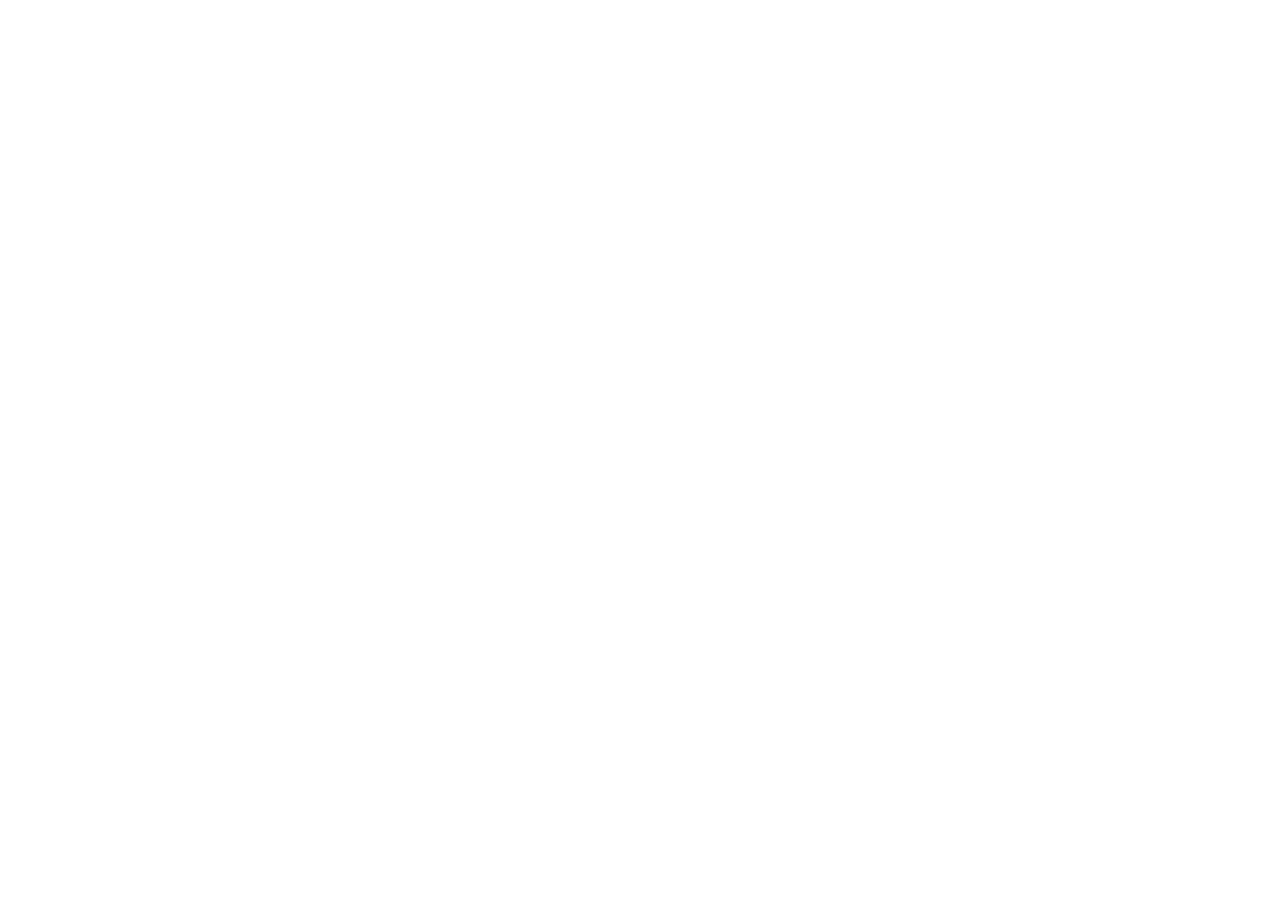
==== newstimes/index.html @ cd4c1b97 "first commit" ====
<!DOCTYPE html>
<html lang="en">
<head>
    <meta charset="UTF-8">
    <meta http-equiv="X-UA-Compatible" content="IE=edge">
    <meta name="viewport" content="width=device-width, initial-scale=1.0">
    <title>NewsCatcher</title>
    <link rel="stylesheet" href="style.css">
    
</head>
<body>
    


    <script src="main.js"></script>
</body>
</html>
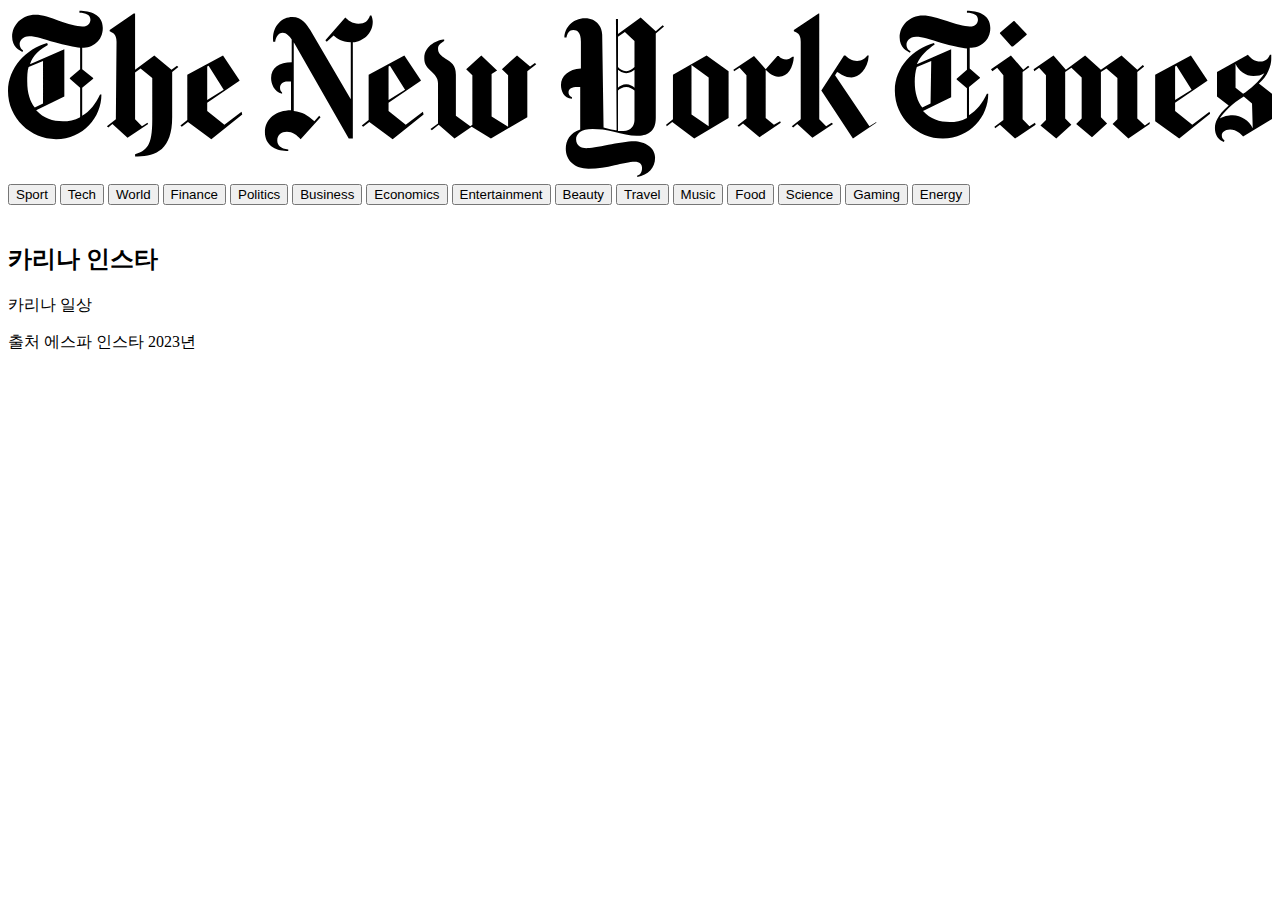
==== commit 9064cc59: "first commit" ====
--- a/newstimes/index.html
+++ b/newstimes/index.html
@@ -1,17 +1,67 @@
 <!DOCTYPE html>
 <html lang="en">
-<head>
-    <meta charset="UTF-8">
-    <meta http-equiv="X-UA-Compatible" content="IE=edge">
-    <meta name="viewport" content="width=device-width, initial-scale=1.0">
+  <head>
+    <meta charset="UTF-8" />
+    <meta http-equiv="X-UA-Compatible" content="IE=edge" />
+    <meta name="viewport" content="width=device-width, initial-scale=1.0" />
     <title>NewsCatcher</title>
-    <link rel="stylesheet" href="style.css">
-    
-</head>
-<body>
-    
+    <link
+      href="https://cdn.jsdelivr.net/npm/bootstrap@5.2.3/dist/css/bootstrap.min.css"
+      rel="stylesheet"
+      integrity="sha384-rbsA2VBKQhggwzxH7pPCaAqO46MgnOM80zW1RWuH61DGLwZJEdK2Kadq2F9CUG65"
+      crossorigin="anonymous"
+    />
+    <link rel="stylesheet" href="style.css" />
+  </head>
+  <body>
+    <section class="container">
+      <section>
+        <div class="head-line">
+          <svg viewBox="0 0 184 25" fill="#000">
+            <path
+              d="M13.8 2.9c0-2-1.9-2.5-3.4-2.5v.3c.9 0 1.6.3 1.6 1 0 .4-.3 1-1.2 1-.7 0-2.2-.4-3.3-.8C6.2 1.4 5 1 4 1 2 1 .6 2.5.6 4.2c0 1.5 1.1 2 1.5 2.2l.1-.2c-.2-.2-.5-.4-.5-1 0-.4.4-1.1 1.4-1.1.9 0 2.1.4 3.7.9 1.4.4 2.9.7 3.7.8v3.1L9 10.2v.1l1.5 1.3v4.3c-.8.5-1.7.6-2.5.6-1.5 0-2.8-.4-3.9-1.6l4.1-2V6l-5 2.2C3.6 6.9 4.7 6 5.8 5.4l-.1-.3c-3 .8-5.7 3.6-5.7 7 0 4 3.3 7 7 7 4 0 6.6-3.2 6.6-6.5h-.2c-.6 1.3-1.5 2.5-2.6 3.1v-4.1l1.6-1.3v-.1l-1.6-1.3V5.8c1.5 0 3-1 3-2.9zm-8.7 11l-1.2.6c-.7-.9-1.1-2.1-1.1-3.8 0-.7 0-1.5.2-2.1l2.1-.9v6.2zm10.6 2.3l-1.3 1 .2.2.6-.5 2.2 2 3-2-.1-.2-.8.5-1-1V9.4l.8-.6 1.7 1.4v6.1c0 3.8-.8 4.4-2.5 5v.3c2.8.1 5.4-.8 5.4-5.7V9.3l.9-.7-.2-.2-.8.6-2.5-2.1L18.5 9V.8h-.2l-3.5 2.4v.2c.4.2 1 .4 1 1.5l-.1 11.3zM34 15.1L31.5 17 29 15v-1.2l4.7-3.2v-.1l-2.4-3.6-5.2 2.8v6.6l-1 .8.2.2.9-.7 3.4 2.5 4.5-3.6-.1-.4zm-5-1.7V8.5l.2-.1 2.2 3.5-2.4 1.5zM53.1 2c0-.3-.1-.6-.2-.9h-.2c-.3.8-.7 1.2-1.7 1.2-.9 0-1.5-.5-1.9-.9l-2.9 3.3.2.2 1-.9c.6.5 1.1.9 2.5 1v8.3L44 3.2c-.5-.8-1.2-1.9-2.6-1.9-1.6 0-3 1.4-2.8 3.6h.3c.1-.6.4-1.3 1.1-1.3.5 0 1 .5 1.3 1v3.3c-1.8 0-3 .8-3 2.3 0 .8.4 2 1.6 2.3v-.2c-.2-.2-.3-.4-.3-.7 0-.5.4-.9 1.1-.9h.5v4.2c-2.1 0-3.8 1.2-3.8 3.2 0 1.9 1.6 2.8 3.4 2.7v-.2c-1.1-.1-1.6-.6-1.6-1.3 0-.9.6-1.3 1.4-1.3.8 0 1.5.5 2 1.1l2.9-3.2-.2-.2-.7.8c-1.1-1-1.7-1.3-3-1.5V5l8 14h.6V5c1.5-.1 2.9-1.3 2.9-3zm7.3 13.1L57.9 17l-2.5-2v-1.2l4.7-3.2v-.1l-2.4-3.6-5.2 2.8v6.6l-1 .8.2.2.9-.7 3.4 2.5 4.5-3.6-.1-.4zm-5-1.7V8.5l.2-.1 2.2 3.5-2.4 1.5zM76.7 8l-.7.5-1.9-1.6-2.2 2 .9.9v7.5l-2.4-1.5V9.6l.8-.5-2.3-2.2-2.2 2 .9.9V17l-.3.2-2.1-1.5v-6c0-1.4-.7-1.8-1.5-2.3-.7-.5-1.1-.8-1.1-1.5 0-.6.6-.9.9-1.1v-.2c-.8 0-2.9.8-2.9 2.7 0 1 .5 1.4 1 1.9s1 .9 1 1.8v5.8l-1.1.8.2.2 1-.8 2.3 2 2.5-1.7 2.8 1.7 5.3-3.1V9.2l1.3-1-.2-.2zm18.6-5.5l-1 .9-2.2-2-3.3 2.4V1.6h-.3l.1 16.2c-.3 0-1.2-.2-1.9-.4l-.2-13.5c0-1-.7-2.4-2.5-2.4s-3 1.4-3 2.8h.3c.1-.6.4-1.1 1-1.1s1.1.4 1.1 1.7v3.9c-1.8.1-2.9 1.1-2.9 2.4 0 .8.4 2 1.6 2V13c-.4-.2-.5-.5-.5-.7 0-.6.5-.8 1.3-.8h.4v6.2c-1.5.5-2.1 1.6-2.1 2.8 0 1.7 1.3 2.9 3.3 2.9 1.4 0 2.6-.2 3.8-.5 1-.2 2.3-.5 2.9-.5.8 0 1.1.4 1.1.9 0 .7-.3 1-.7 1.1v.2c1.6-.3 2.6-1.3 2.6-2.8s-1.5-2.4-3.1-2.4c-.8 0-2.5.3-3.7.5-1.4.3-2.8.5-3.2.5-.7 0-1.5-.3-1.5-1.3 0-.8.7-1.5 2.4-1.5.9 0 2 .1 3.1.4 1.2.3 2.3.6 3.3.6 1.5 0 2.8-.5 2.8-2.6V3.7l1.2-1-.2-.2zm-4.1 6.1c-.3.3-.7.6-1.2.6s-1-.3-1.2-.6V4.2l1-.7 1.4 1.3v3.8zm0 3c-.2-.2-.7-.5-1.2-.5s-1 .3-1.2.5V9c.2.2.7.5 1.2.5s1-.3 1.2-.5v2.6zm0 4.7c0 .8-.5 1.6-1.6 1.6h-.8V12c.2-.2.7-.5 1.2-.5s.9.3 1.2.5v4.3zm13.7-7.1l-3.2-2.3-4.9 2.8v6.5l-1 .8.1.2.8-.6 3.2 2.4 5-3V9.2zm-5.4 6.3V8.3l2.5 1.8v7.1l-2.5-1.7zm14.9-8.4h-.2c-.3.2-.6.4-.9.4-.4 0-.9-.2-1.1-.5h-.2l-1.7 1.9-1.7-1.9-3 2 .1.2.8-.5 1 1.1v6.3l-1.3 1 .2.2.6-.5 2.4 2 3.1-2.1-.1-.2-.9.5-1.2-1V9c.5.5 1.1 1 1.8 1 1.4.1 2.2-1.3 2.3-2.9zm12 9.6L123 19l-4.6-7 3.3-5.1h.2c.4.4 1 .8 1.7.8s1.2-.4 1.5-.8h.2c-.1 2-1.5 3.2-2.5 3.2s-1.5-.5-2.1-.8l-.3.5 5 7.4 1-.6v.1zm-11-.5l-1.3 1 .2.2.6-.5 2.2 2 3-2-.2-.2-.8.5-1-1V.8h-.1l-3.6 2.4v.2c.4.2 1 .3 1 1.5v11.3zM143 2.9c0-2-1.9-2.5-3.4-2.5v.3c.9 0 1.6.3 1.6 1 0 .4-.3 1-1.2 1-.7 0-2.2-.4-3.3-.8-1.3-.4-2.5-.8-3.5-.8-2 0-3.4 1.5-3.4 3.2 0 1.5 1.1 2 1.5 2.2l.1-.2c-.3-.2-.6-.4-.6-1 0-.4.4-1.1 1.4-1.1.9 0 2.1.4 3.7.9 1.4.4 2.9.7 3.7.8V9l-1.5 1.3v.1l1.5 1.3V16c-.8.5-1.7.6-2.5.6-1.5 0-2.8-.4-3.9-1.6l4.1-2V6l-5 2.2c.5-1.3 1.6-2.2 2.6-2.9l-.1-.2c-3 .8-5.7 3.5-5.7 6.9 0 4 3.3 7 7 7 4 0 6.6-3.2 6.6-6.5h-.2c-.6 1.3-1.5 2.5-2.6 3.1v-4.1l1.6-1.3v-.1L140 8.8v-3c1.5 0 3-1 3-2.9zm-8.7 11l-1.2.6c-.7-.9-1.1-2.1-1.1-3.8 0-.7.1-1.5.3-2.1l2.1-.9-.1 6.2zm12.2-12h-.1l-2 1.7v.1l1.7 1.9h.2l2-1.7v-.1l-1.8-1.9zm3 14.8l-.8.5-1-1V9.3l1-.7-.2-.2-.7.6-1.8-2.1-2.9 2 .2.3.7-.5.9 1.1v6.5l-1.3 1 .1.2.7-.5 2.2 2 3-2-.1-.3zm16.7-.1l-.7.5-1.1-1V9.3l1-.8-.2-.2-.8.7-2.3-2.1-3 2.1-2.3-2.1L154 9l-1.8-2.1-2.9 2 .1.3.7-.5 1 1.1v6.5l-.8.8 2.3 1.9 2.2-2-.9-.9V9.3l.9-.6 1.5 1.4v6l-.8.8 2.3 1.9 2.2-2-.9-.9V9.3l.8-.5 1.6 1.4v6l-.7.7 2.3 2.1 3.1-2.1v-.3zm8.7-1.5l-2.5 1.9-2.5-2v-1.2l4.7-3.2v-.1l-2.4-3.6-5.2 2.8v6.8l3.5 2.5 4.5-3.6-.1-.3zm-5-1.7V8.5l.2-.1 2.2 3.5-2.4 1.5zm14.1-.9l-1.9-1.5c1.3-1.1 1.8-2.6 1.8-3.6v-.6h-.2c-.2.5-.6 1-1.4 1-.8 0-1.3-.4-1.8-1L176 9.3v3.6l1.7 1.3c-1.7 1.5-2 2.5-2 3.3 0 1 .5 1.7 1.3 2l.1-.2c-.2-.2-.4-.3-.4-.8 0-.3.4-.8 1.2-.8 1 0 1.6.7 1.9 1l4.3-2.6v-3.6h-.1zm-1.1-3c-.7 1.2-2.2 2.4-3.1 3l-1.1-.9V8.1c.4 1 1.5 1.8 2.6 1.8.7 0 1.1-.1 1.6-.4zm-1.7 8c-.5-1.1-1.7-1.9-2.9-1.9-.3 0-1.1 0-1.9.5.5-.8 1.8-2.2 3.5-3.2l1.2 1 .1 3.6z"
+            ></path>
+          </svg>
+        </div>
+        <di class="menus">
+            <button>Sport</button>
+            <button>Tech</button>
+            <button>World</button>
+            <button>Finance</button>
+            <button>Politics</button>
+            <button>Business</button>
+            <button>Economics</button>
+            <button>Entertainment</button>
+            <button>Beauty</button>
+            <button>Travel</button>
+            <button>Music</button>
+            <button>Food</button>
+            <button>Science</button>
+            <button>Gaming</button>
+            <button>Energy</button>
+        </di>
+      </section>
 
+      <section id="news-board">
+        <div class="row news">
+            <div class="col-lg-4">
+                <img class="news-img-size" src="https://cdn.mediafine.co.kr/news/photo/202303/26892_47738_5822.jpg" alt="">
+            </div>
 
+            <div class="col-lg-8">
+                <h2>카리나 인스타</h2>
+                <p>카리나 일상</p>
+                <div>출처 에스파 인스타 2023년 </div>
+            </div>
+        </div>
+      </section>
+    </section>
+
+    <script
+      src="https://cdn.jsdelivr.net/npm/bootstrap@5.2.3/dist/js/bootstrap.bundle.min.js"
+      integrity="sha384-kenU1KFdBIe4zVF0s0G1M5b4hcpxyD9F7jL+jjXkk+Q2h455rYXK/7HAuoJl+0I4"
+      crossorigin="anonymous"
+    ></script>
     <script src="main.js"></script>
-</body>
+  </body>
 </html>